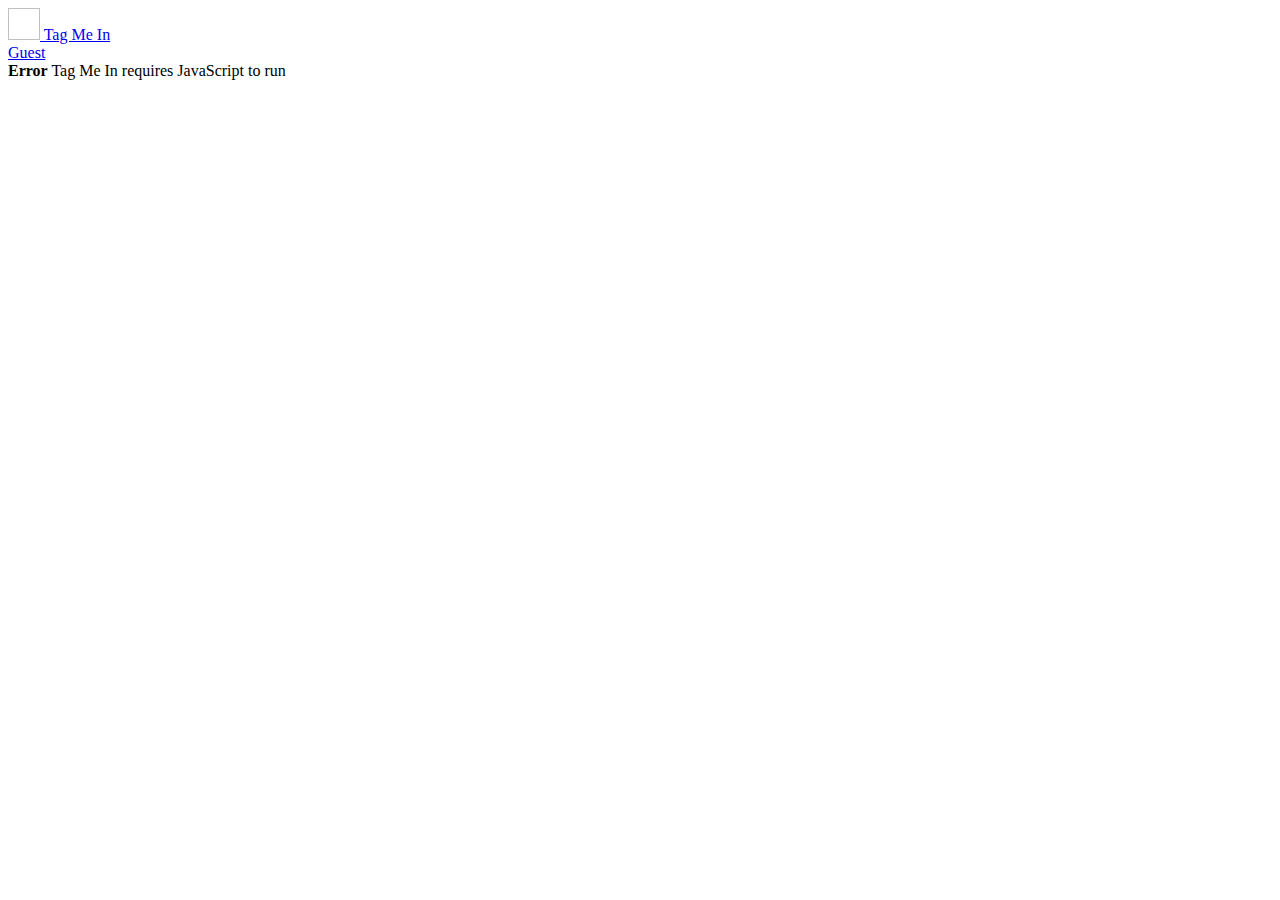
==== public/main.html @ 93367793 "register" ====
<!doctype html>

<head>
 <meta charset="utf-8" />
 <meta name="viewport" content="width=device-width, initial-scale=1" />
 <title>Tag Me In</title>
 <link href="/main.css" rel="stylesheet" type="text/css" />
 <link id="favicon" rel="shortcut icon" type="image/png"
  href="[data-uri]" />
 <script src="/main.js"></script>
</head>

<body class="flex-column no-js">
 <div id="tagmein-toolbar" class="flex-row">
  <a href="#home">
   <img id="tagmein-logo" height="32" width="32" />
   Tag Me In
  </a>
  <div class="spacer"></div>
  <a href="#profile">
   <span id="profile-image"></span>
   <span id="profile-name">Guest</span>
  </a>
 </div>
 <div id="tagmein-content"></div>
 <div id="tagmein-footer" class="no-js">
  <strong>Error</strong> Tag Me In requires JavaScript to run
 </div>
</body>
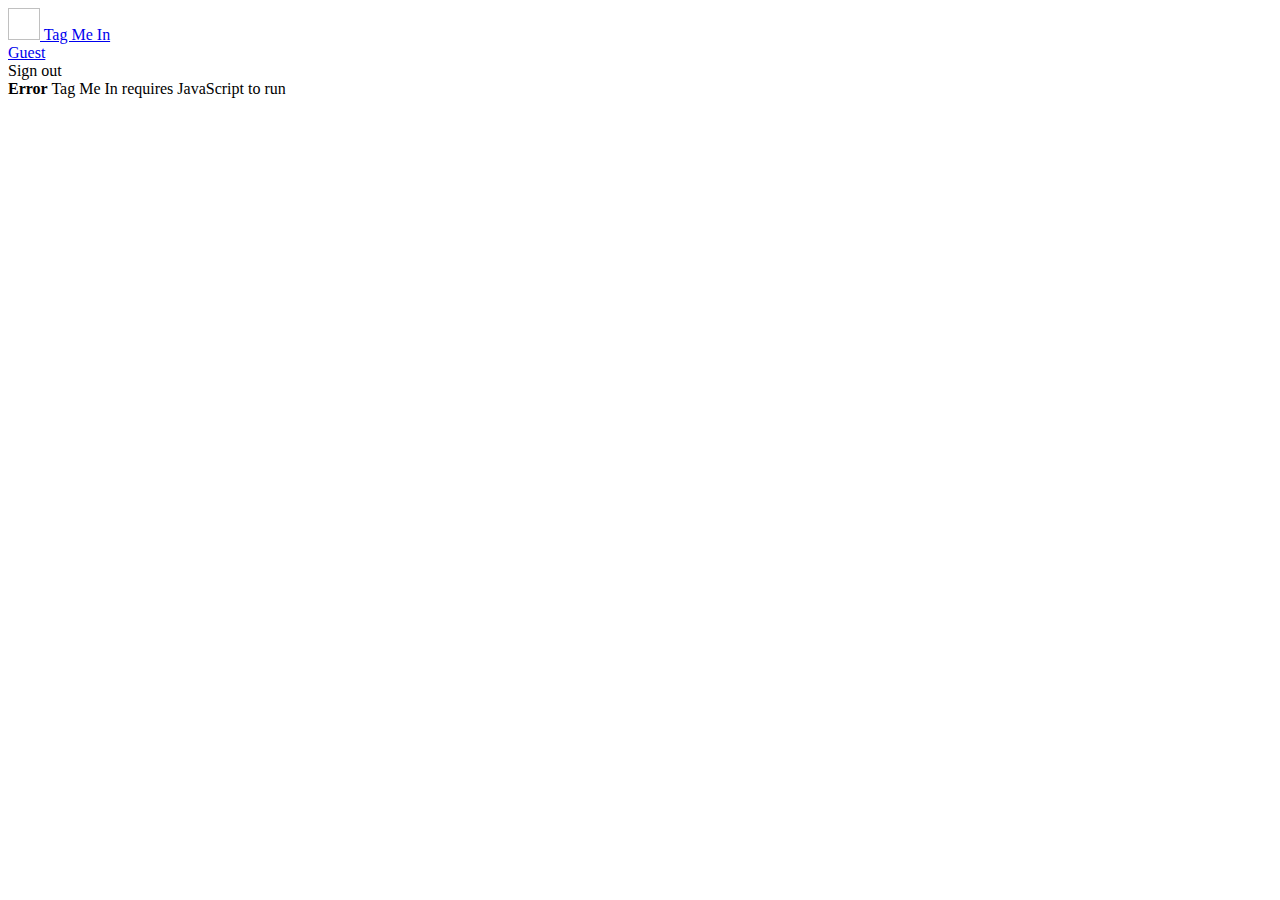
==== commit 2371bd6c: "profile and logout" ====
--- a/public/main.html
+++ b/public/main.html
@@ -17,10 +17,15 @@
    Tag Me In
   </a>
   <div class="spacer"></div>
-  <a href="#profile">
-   <span id="profile-image"></span>
-   <span id="profile-name">Guest</span>
-  </a>
+  <div class="menu">
+   <a href="#profile">
+    <span id="profile-image"></span>
+    <span id="profile-name">Guest</span>
+   </a>
+   <div class="reveal" id="profile-menu">
+    <div class="item" onclick="logout()">Sign out</div>
+   </div>
+  </div>
  </div>
  <div id="tagmein-content"></div>
  <div id="tagmein-footer" class="no-js">
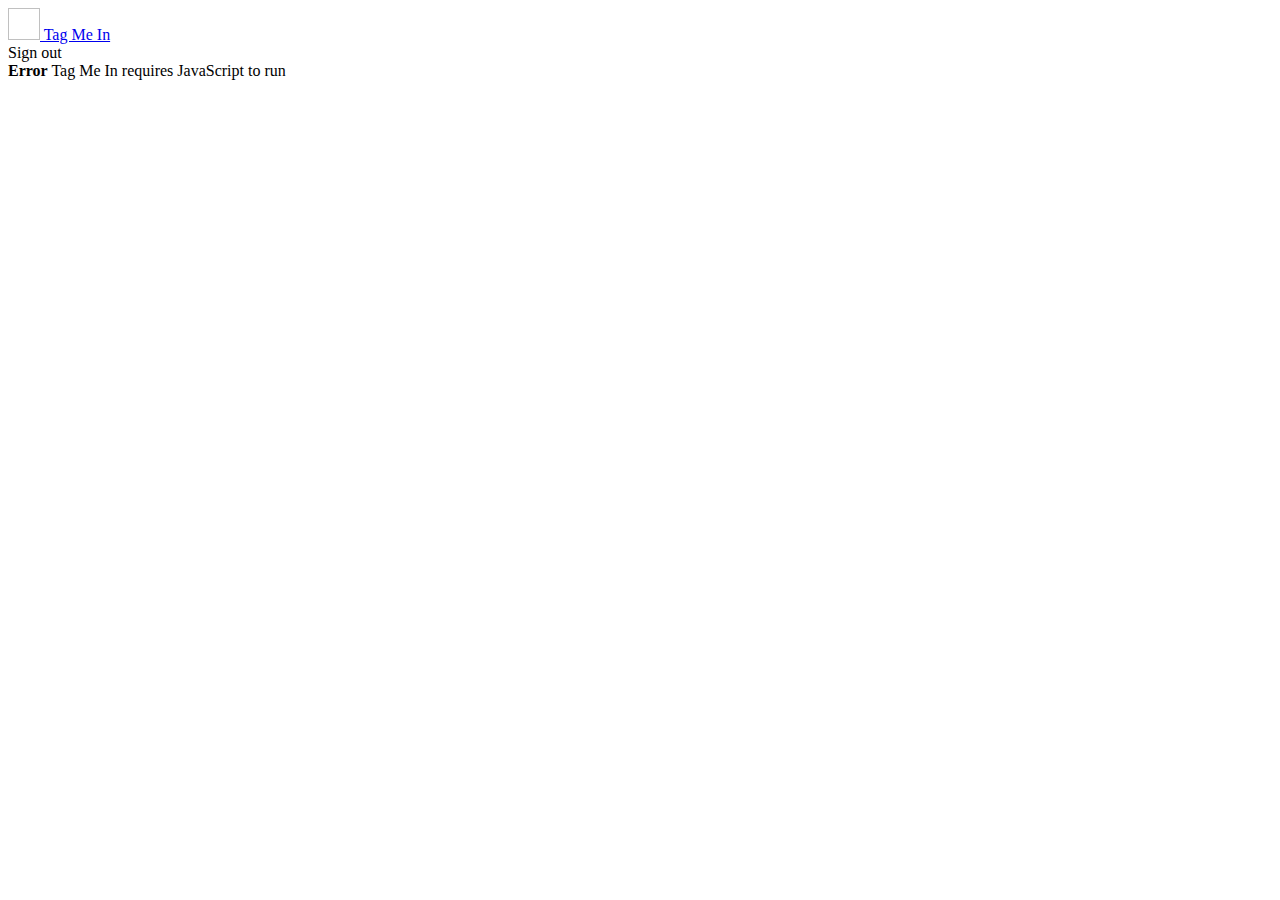
==== commit 4deb6f53: "post author info" ====
--- a/public/main.html
+++ b/public/main.html
@@ -11,16 +11,16 @@
 </head>
 
 <body class="flex-column no-js">
- <div id="tagmein-toolbar" class="flex-row">
+ <div id="tagmein-toolbar" class="toolbar flex-row">
   <a href="#home">
-   <img id="tagmein-logo" height="32" width="32" />
+   <img id="tagmein-logo" height="32" width="32" class="inline-image" />
    Tag Me In
   </a>
   <div class="spacer"></div>
   <div class="menu">
    <a href="#profile">
-    <span id="profile-image"></span>
-    <span id="profile-name">Guest</span>
+    <span id="profile-image" class="inline-image round">
+    </span><span id="profile-name"></span>
    </a>
    <div class="reveal" id="profile-menu">
     <div class="item" onclick="logout()">Sign out</div>
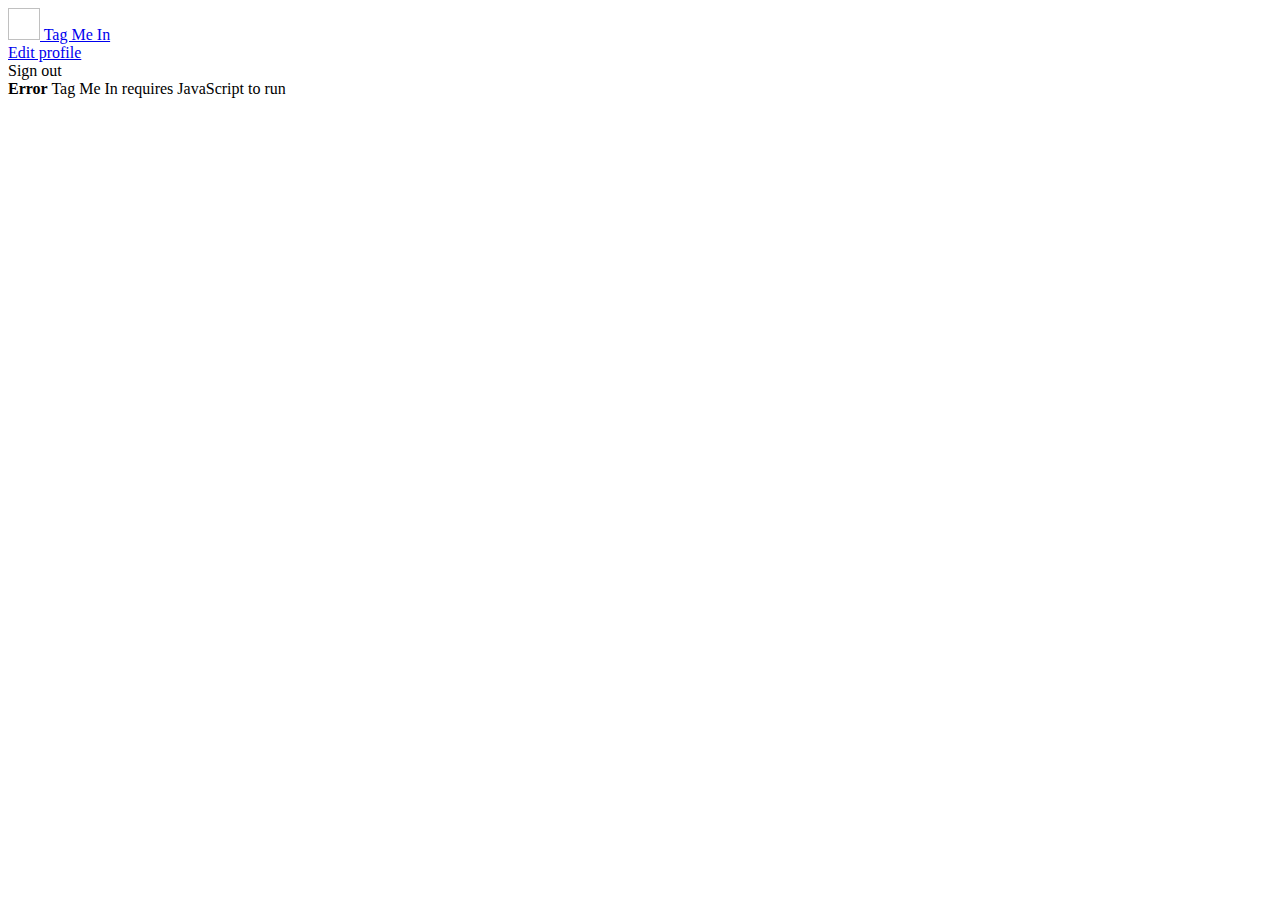
==== commit 675c4775: "separate home and profile" ====
--- a/public/main.html
+++ b/public/main.html
@@ -10,7 +10,7 @@
  <script src="/main.js"></script>
 </head>
 
-<body class="flex-column no-js">
+<body class="flex-column no-js" tabindex="0">
  <div id="tagmein-toolbar" class="toolbar flex-row">
   <a href="#home">
    <img id="tagmein-logo" height="32" width="32" class="inline-image" />
@@ -23,6 +23,7 @@
     </span><span id="profile-name"></span>
    </a>
    <div class="reveal" id="profile-menu">
+    <a class="item" href="#profile/edit">Edit profile</a>
     <div class="item" onclick="logout()">Sign out</div>
    </div>
   </div>
